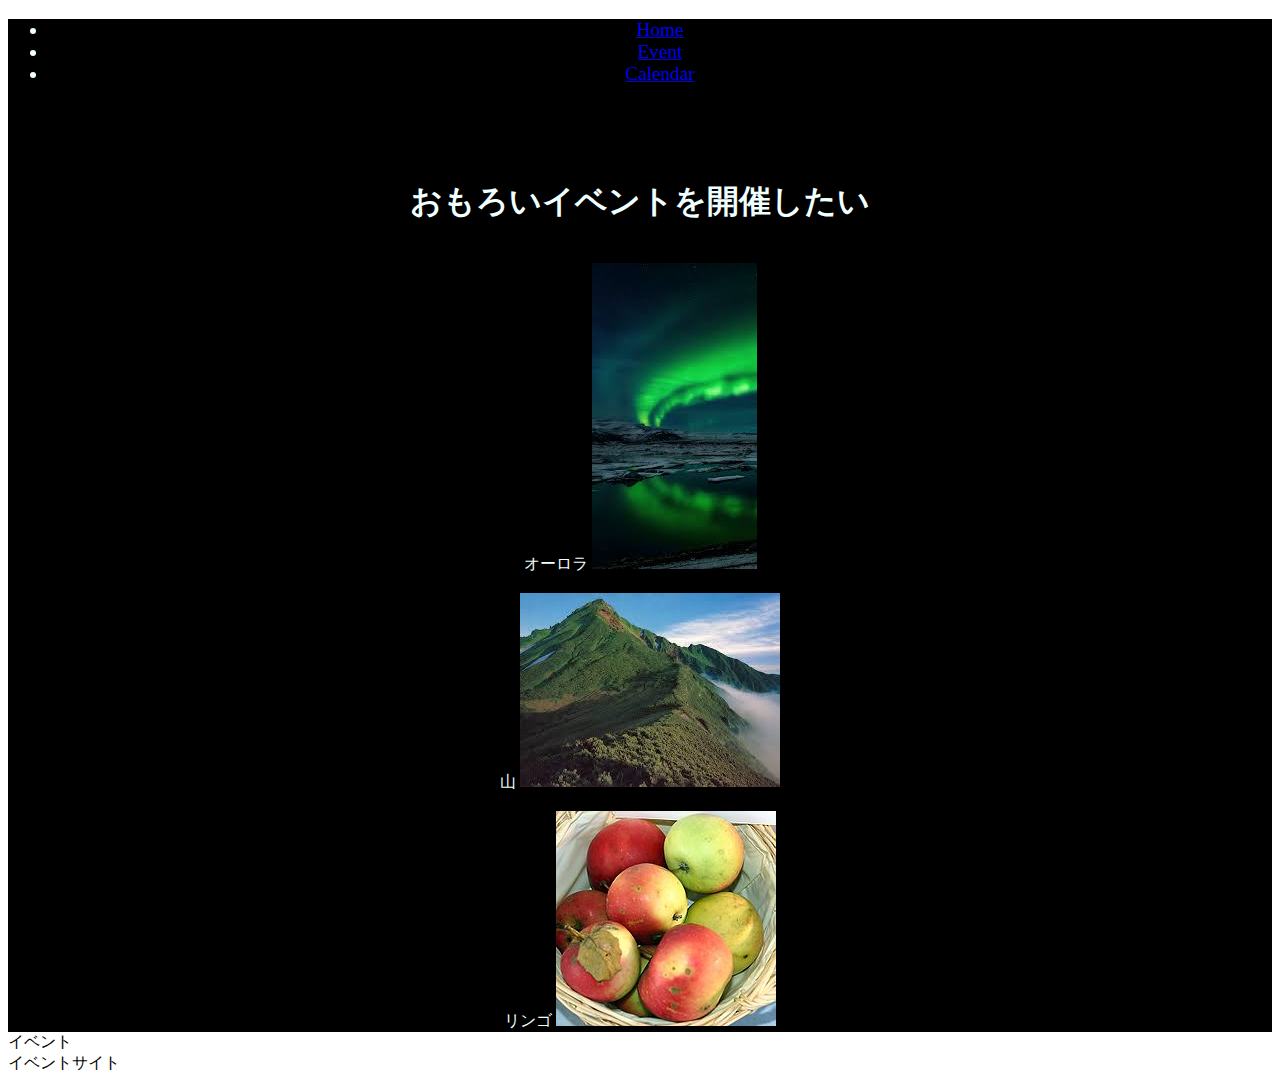
==== index.html @ b7a9acb3 "init" ====
<!DOCTYPE html>
<html lang="jp">
<head>
    <meta charset="UTF-8">
    <meta name="viewport" content="width=device-width, initial-scale=1.0">
    <title>イベント</title>
    <link rel="stylesheet" href="style.css">
</head>
<body>
    <header>

        <ul class="nav justify-content-end">
            <li class="nav-item">
              <a class="nav-link active" href="#">Home</a>
            </li>
            <li class="nav-item">
              <a class="nav-link" href="https://ku1120.github.io/jinro/">Event</a>
            </li>
            <li class="nav-item">
              <a class="nav-link" href="#">Calendar</a>
            </li>
          </ul>
          <br>
          <br>
        
        <br>
       <h1>
        おもろいイベントを開催したい
       </h1>
       <br>
       <div class="オーロラ">
           オーロラ
           <img src="o-rora.jpg" alt="オーロラ">
       </div>
       <br>
       <div class="山">
           山
           <img src="yjimage.jpg" alt="山">
       </div>
       <br>
       <div class="リンゴ">
           リンゴ
           <img src="apple.jpg" alt="リンゴ">
       </div>
    </header>
    <main>
        イベント
    </main>
    <footer>
        イベントサイト
    </footer>
<link rel="stylesheet" href="https://stackpath.bootstrapcdn.com/bootstrap/4.5.0/css/bootstrap.min.css" integrity="sha384-9aIt2nRpC12Uk9gS9baDl411NQApFmC26EwAOH8WgZl5MYYxFfc+NcPb1dKGj7Sk" crossorigin="anonymous">
<script src="https://code.jquery.com/jquery-3.5.1.slim.min.js" integrity="sha384-DfXdz2htPH0lsSSs5nCTpuj/zy4C+OGpamoFVy38MVBnE+IbbVYUew+OrCXaRkfj" crossorigin="anonymous"></script>
<script src="https://cdn.jsdelivr.net/npm/popper.js@1.16.1/dist/umd/popper.min.js" integrity="sha384-9/reFTGAW83EW2RDu2S0VKaIzap3H66lZH81PoYlFhbGU+6BZp6G7niu735Sk7lN" crossorigin="anonymous"></script>
<script src="https://stackpath.bootstrapcdn.com/bootstrap/4.5.2/js/bootstrap.min.js" integrity="sha384-B4gt1jrGC7Jh4AgTPSdUtOBvfO8shuf57BaghqFfPlYxofvL8/KUEfYiJOMMV+rV" crossorigin="anonymous"></script>
</body>
</html>
---- style.css ----
header {
    background-color: black;
    color: azure;
    text-align: center;
}
header > ul{
    font-size: larger;
}
header > section {
    margin: 30px 0px;
}
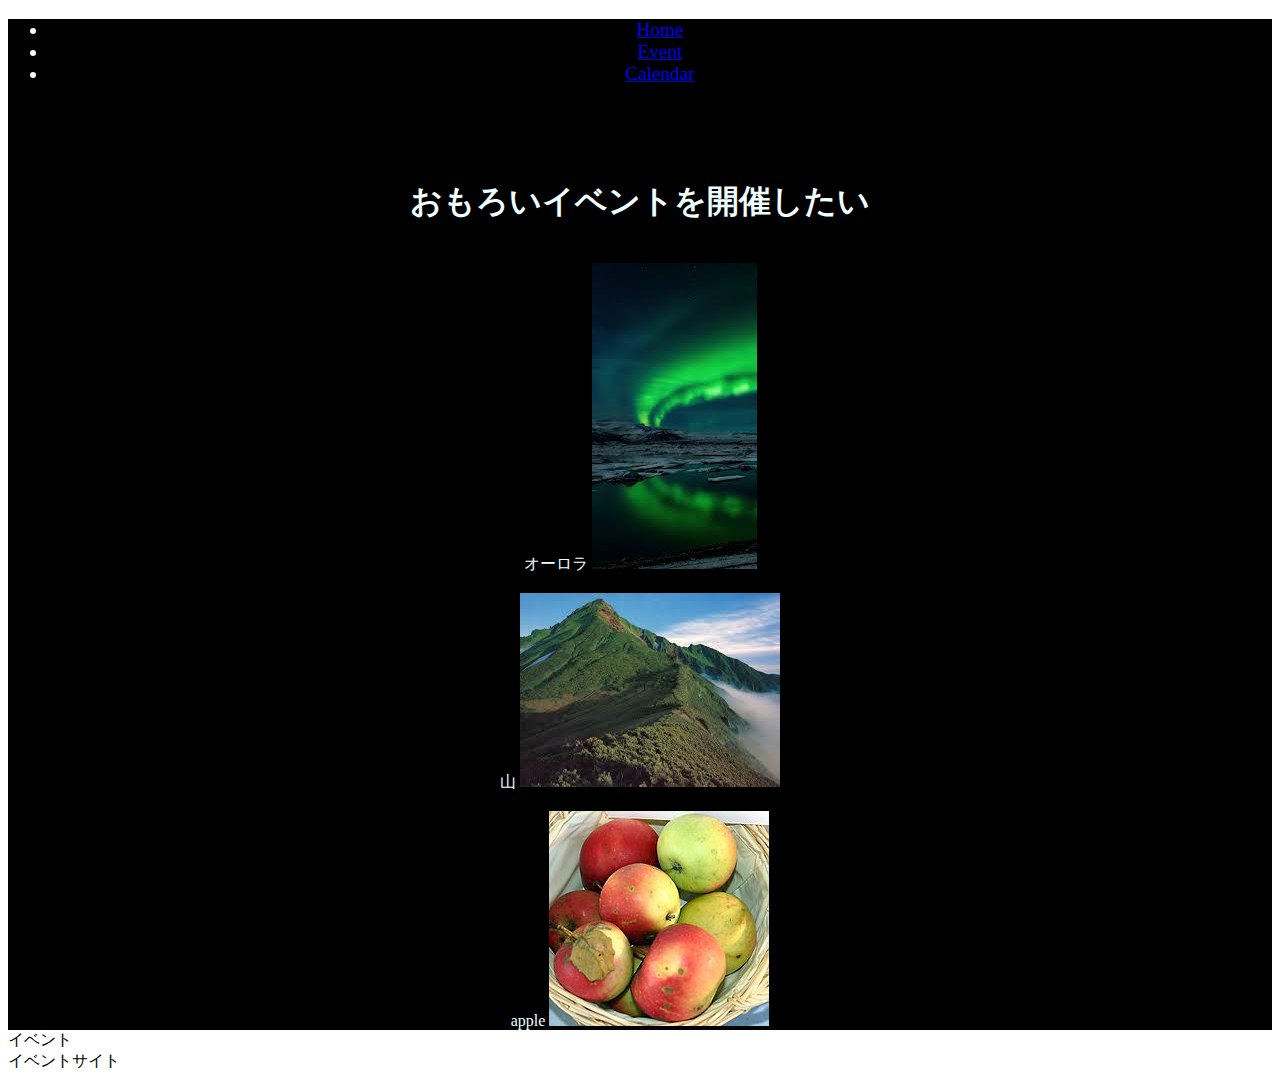
==== commit 1f01c0bc: "edit" ====
--- a/index.html
+++ b/index.html
@@ -39,7 +39,7 @@
        </div>
        <br>
        <div class="リンゴ">
-           リンゴ
+           apple
            <img src="apple.jpg" alt="リンゴ">
        </div>
     </header>
